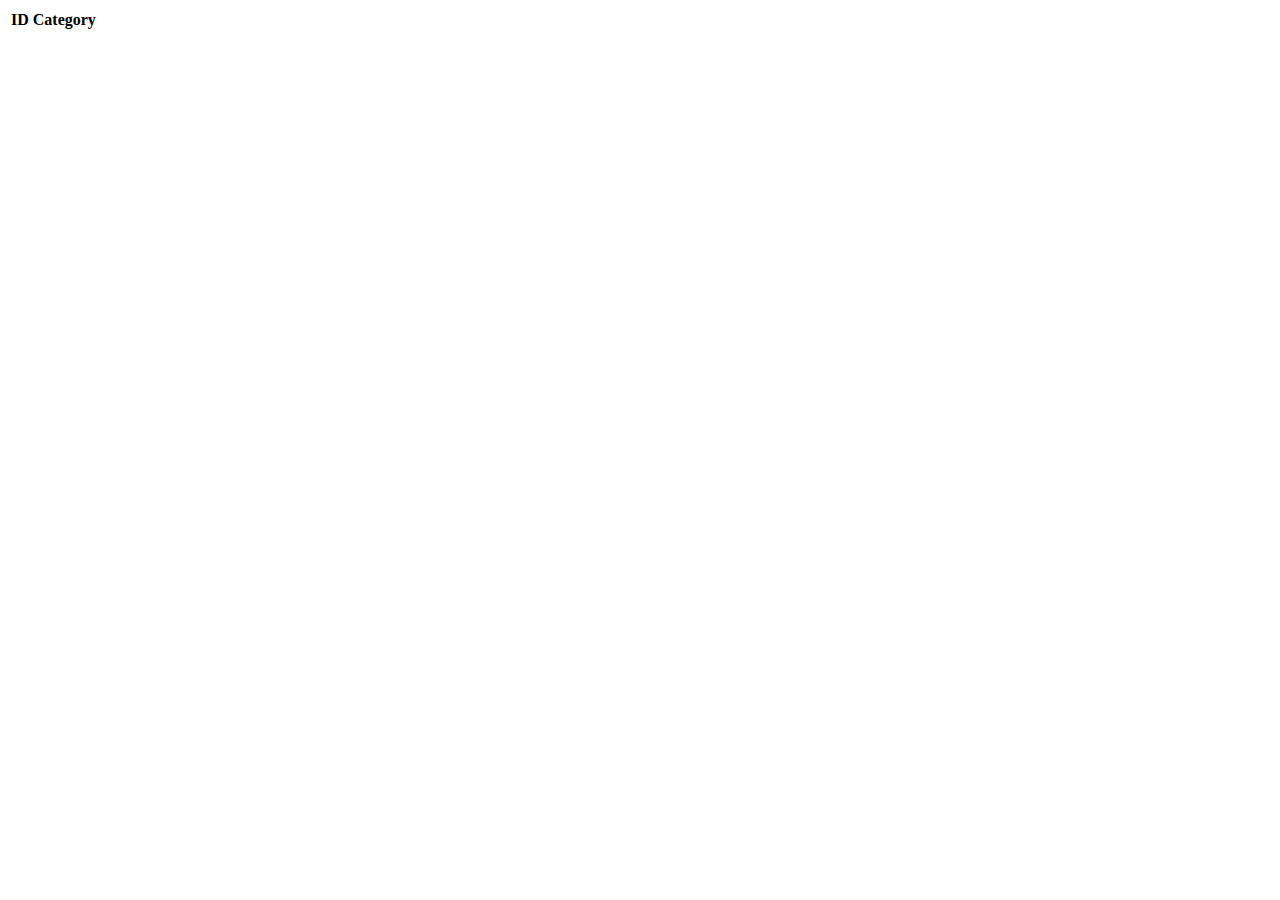
==== src/main/resources/templates/eventCategories/index.html @ 356567f9 "ORM Studio complete - abstract entity" ====
<!DOCTYPE html>
<html lang="en" xmlns:th="https://www.thymeleaf.org">
<head th:replace="fragments :: head"></head>
<body class="container">

<header th:replace="fragments :: header"></header>

<table class="table table-striped">
    <thead>
    <tr>
        <th>ID</th>
        <th>Category</th>
    </tr>
    </thead>
    <tr th:each="category : ${categories}">
        <td th:text="${category.id}"></td>
        <td th:text="${category.name}"></td>
    </tr>
</table>

</body>
</html>
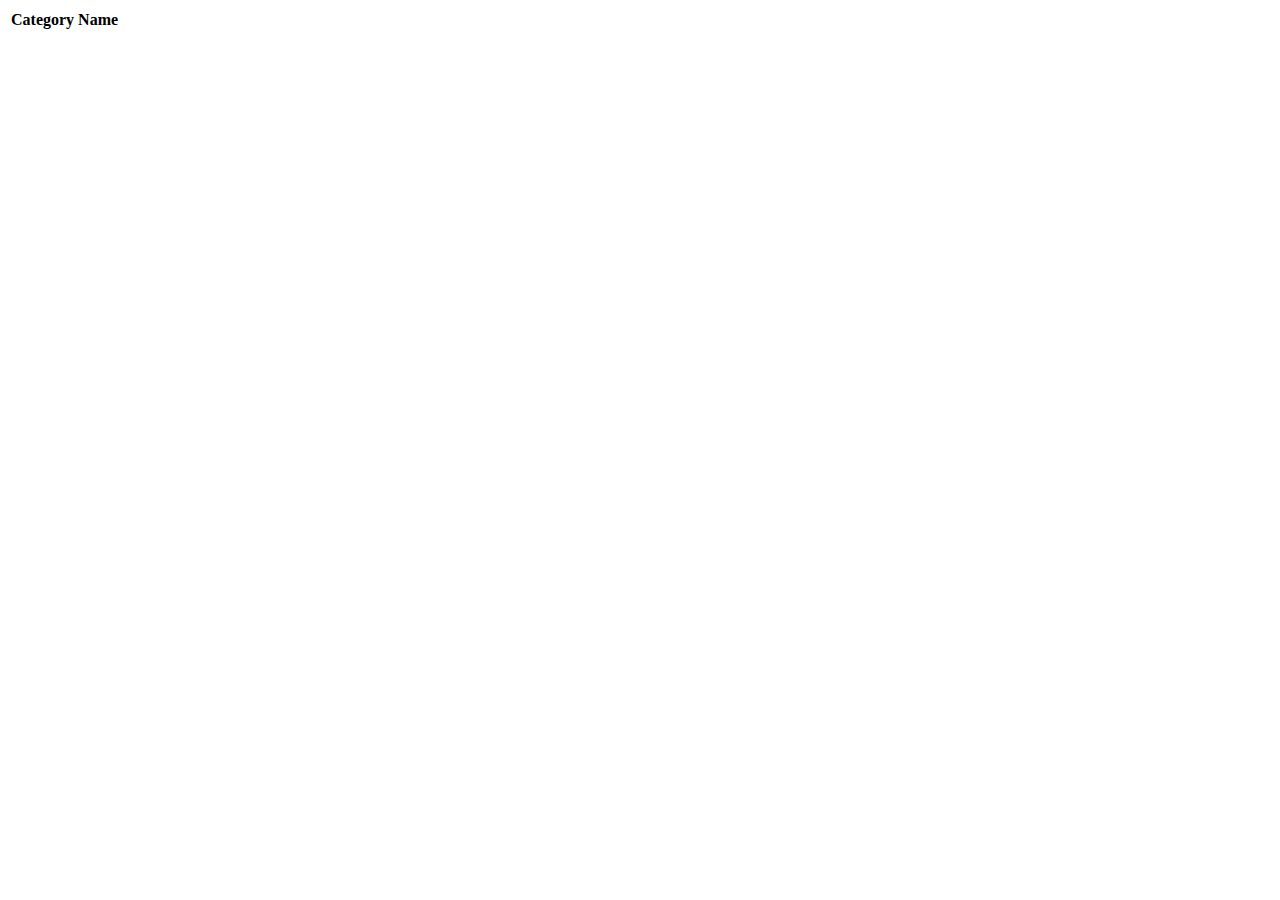
==== commit e1e222ab: "ORM Part 2 - Exercises Complete" ====
--- a/src/main/resources/templates/eventCategories/index.html
+++ b/src/main/resources/templates/eventCategories/index.html
@@ -1,22 +1,21 @@
-<!DOCTYPE html>
-<html lang="en" xmlns:th="https://www.thymeleaf.org">
-<head th:replace="fragments :: head"></head>
-<body class="container">
-
-<header th:replace="fragments :: header"></header>
-
-<table class="table table-striped">
-    <thead>
-    <tr>
-        <th>ID</th>
-        <th>Category</th>
-    </tr>
-    </thead>
-    <tr th:each="category : ${categories}">
-        <td th:text="${category.id}"></td>
-        <td th:text="${category.name}"></td>
-    </tr>
-</table>
-
-</body>
-</html>+<!DOCTYPE html>
+<html lang="en" xmlns:th="http://www.thymeleaf.org/">
+<head th:replace="fragments :: head"></head>
+<body class="container">
+
+<header th:replace="fragments :: header"></header>
+
+<table class="table table-striped">
+    <thead>
+    <tr>
+        <th>Category Name</th>
+    </tr>
+    </thead>
+    <tr th:each="category : ${categories}">
+        <td> <a th:text="${category.name}" th:href="'/events?categoryID='+${category.id}"></a></td>
+    </tr>
+
+</table>
+
+</body>
+</html>
